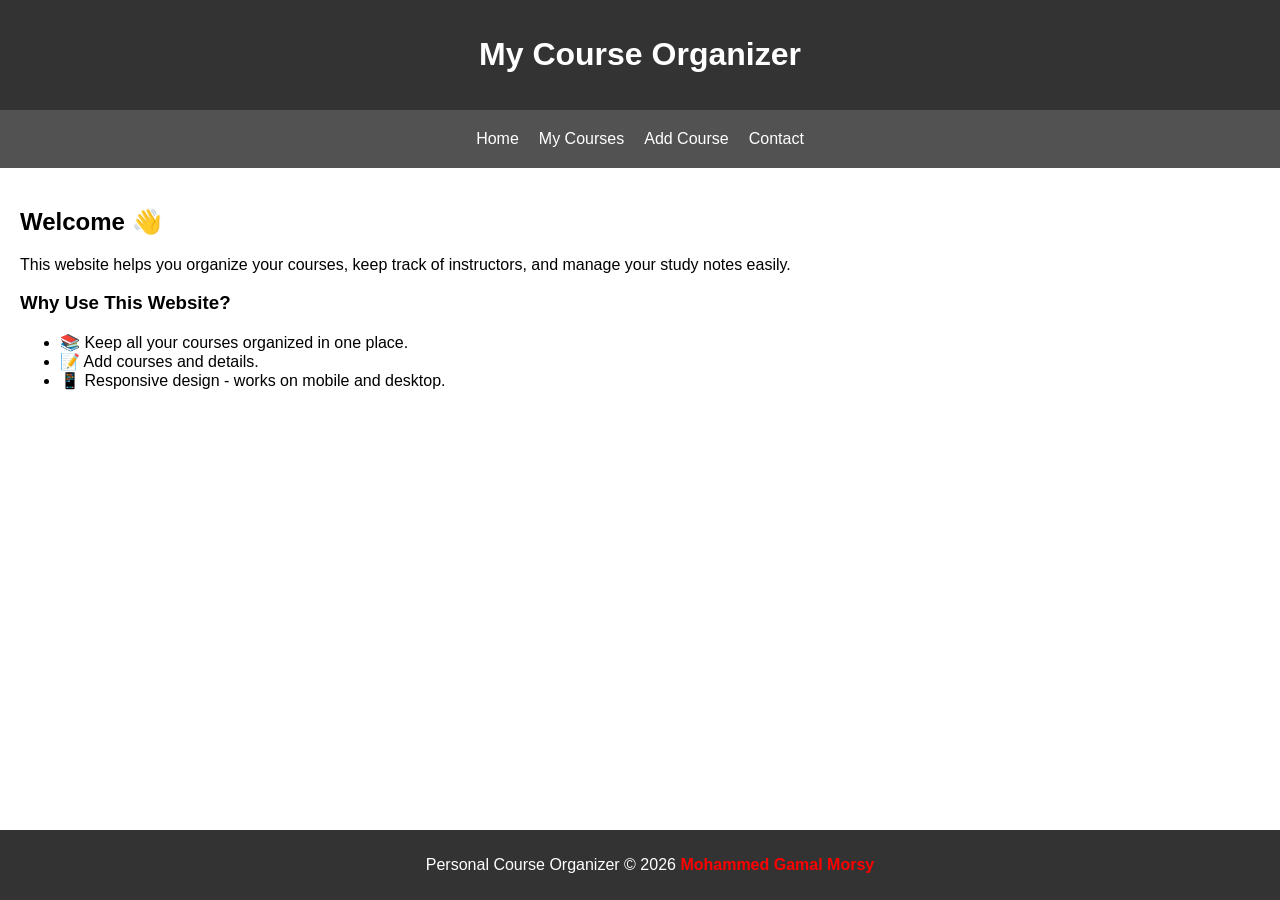
==== index.html @ b361df9e "Add files via upload" ====
<!DOCTYPE html>
<html lang="en">
<head>
  <meta charset="UTF-8">
  <title>Home</title>
  <meta name="viewport" content="width=device-width, initial-scale=1.0">
  <link rel="stylesheet" href="style.css">
</head>
<body>

<header>
  <h1>My Course Organizer</h1>
</header>

<nav>
  <a href="index.html">Home</a>
  <a href="courses.html">My Courses</a>
  <a href="add-course.html">Add Course</a>
  <a href="contact.html">Contact</a>
</nav>

<main>
  <section>
    <h2>Welcome 👋</h2>
    <p>This website helps you organize your courses, keep track of instructors, and manage your study notes easily.</p>
  </section>

  <section>
    <h3>Why Use This Website?</h3>
    <ul>
      <li>📚 Keep all your courses organized in one place.</li>
      <li>📝 Add courses and details.</li>
      <li>📱 Responsive design - works on mobile and desktop.</li>
    </ul>
  </section>
</main>

<footer>
  <p>Personal Course Organizer © 2026 
    <span class="my-name">Mohammed Gamal Morsy</span>
  </p>
</footer>

</body>
</html>
---- style.css ----
body {
  font-family: Arial;
  margin: 0;
}

header {
  background: #333;
  color: white;
  padding: 15px;
  text-align: center;
}

nav {
  background: #525252;
  padding: 10px;
  text-align: center;
  display: flex;
  justify-content: center;
}

nav a {
  color: white;
  margin: 10px;
  text-decoration: none;
  transition: color 0.5s;
}

nav a:hover {
  color: RED;
}

main {
  padding: 20px;
  padding-bottom: 60px; 
}

table {
  width: 100%;
  border-collapse: collapse;
}

th, td {
  border: 1px solid black;
  padding: 10px;
  text-align: center;
}

th {
  background: #333;
  color: white;
}

tr:hover {
  background-color: #cdcdcd;
}

form input, form textarea {
  width: 99%;
  margin: 10px 0;
  padding: 10px;
}

button {
  padding: 10px;
  background: #333;
  color: white;
  border: none;
  transition: background 0.5s;
}

button:hover {
  background: #525252;
  cursor: pointer;
}

footer {
  background: #333;
  color: white;
  text-align: center;
  padding: 10px;
  position: fixed;
  bottom: 0;
  width: 100%;
}

.my-name {
  color: red;
  font-weight: bold; /* اختياري لو عايز الاسم يبقى أوضح */
}

@media (max-width: 600px) {
  nav {
    flex-direction: column;
    align-items: center;
  }
  table, form {
    font-size: 14px;
  }
}
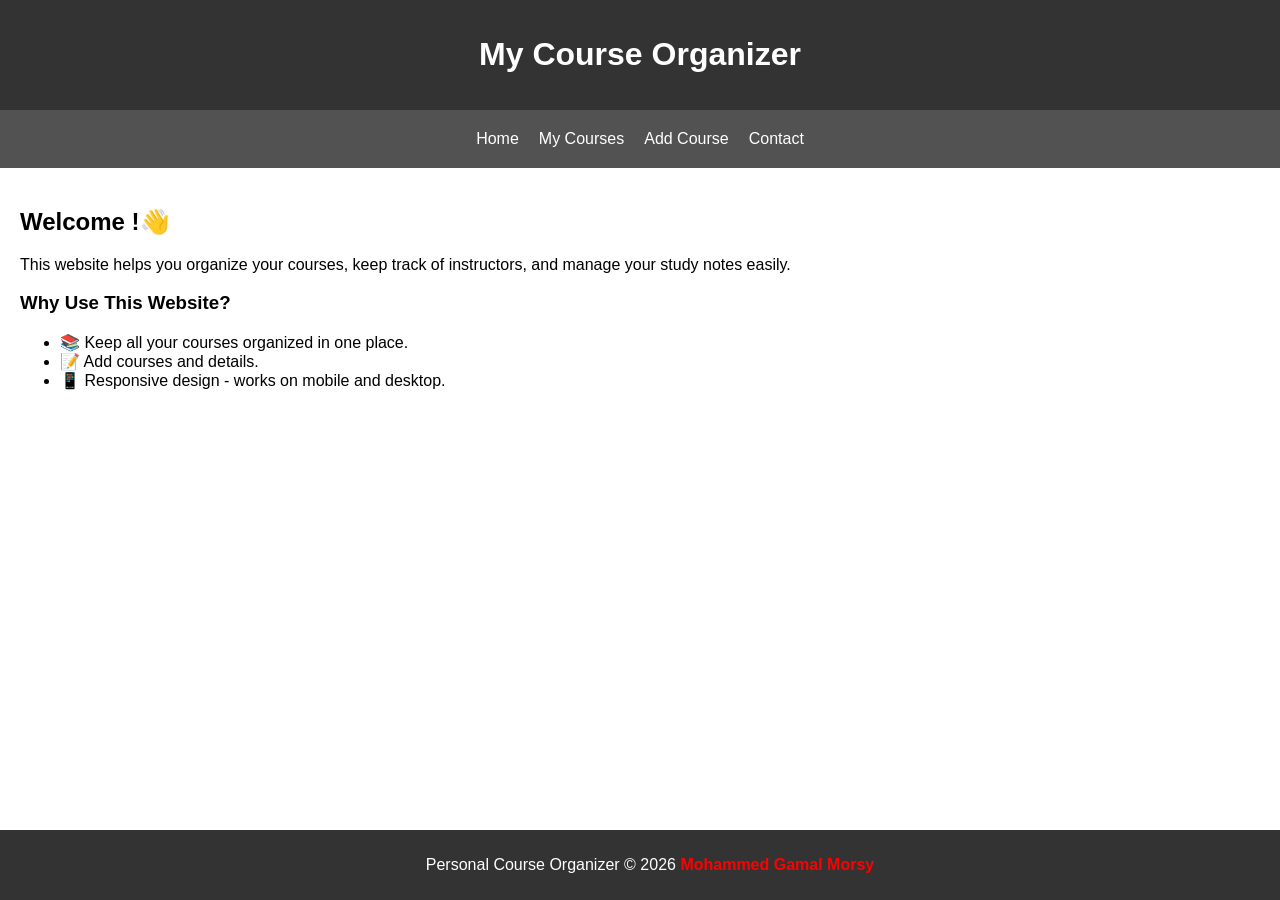
==== commit 29108121: "Update index.html" ====
--- a/index.html
+++ b/index.html
@@ -21,7 +21,7 @@
 
 <main>
   <section>
-    <h2>Welcome 👋</h2>
+    <h2>Welcome !👋</h2>
     <p>This website helps you organize your courses, keep track of instructors, and manage your study notes easily.</p>
   </section>
 
@@ -42,4 +42,4 @@
 </footer>
 
 </body>
-</html>+</html>
--- a/style.css
+++ b/style.css
@@ -94,6 +94,6 @@
     align-items: center;
   }
   table, form {
-    font-size: 14px;
+    font-size: 15px;
   }
-}+}
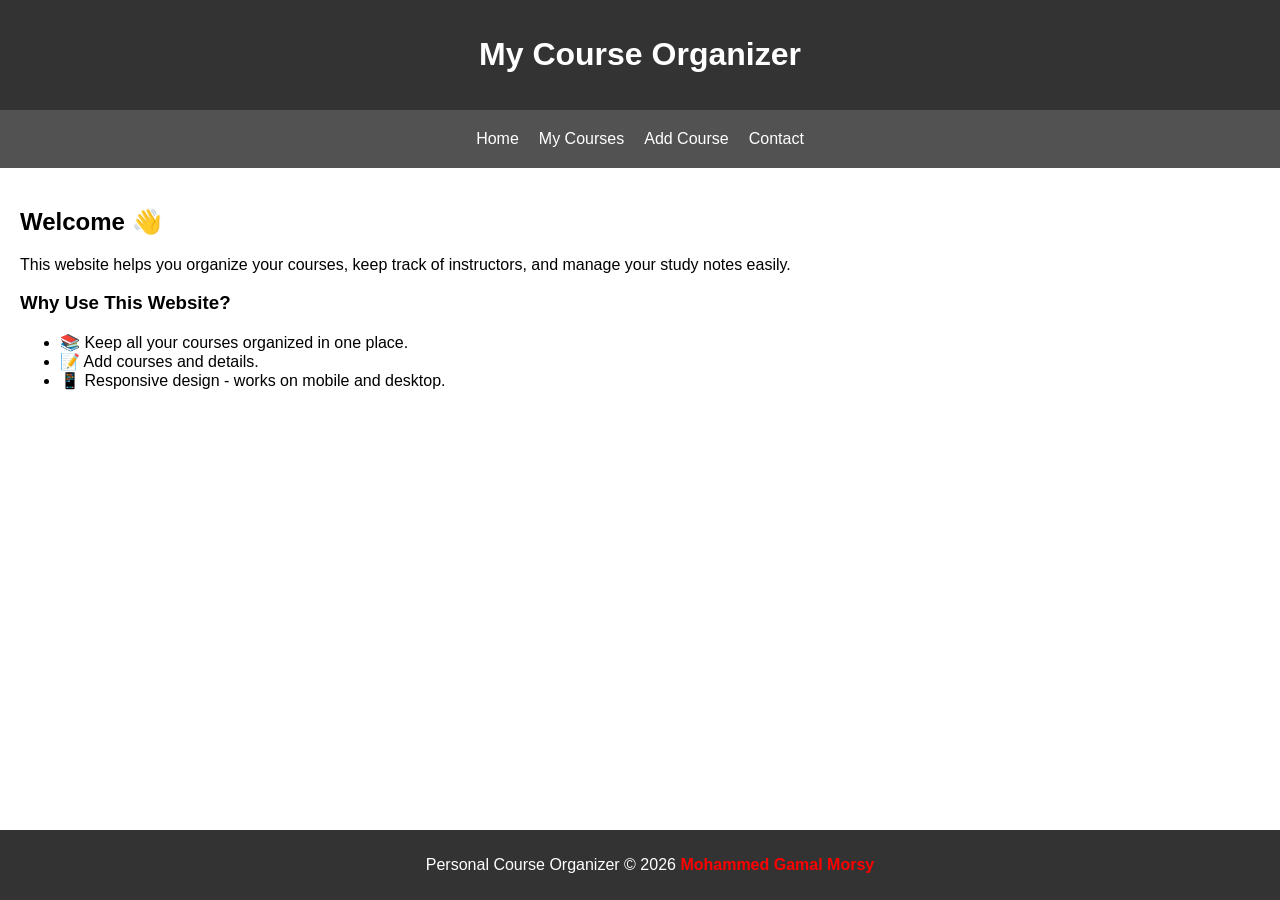
==== commit 9debc8df: "Update index.html" ====
--- a/index.html
+++ b/index.html
@@ -21,7 +21,7 @@
 
 <main>
   <section>
-    <h2>Welcome !👋</h2>
+    <h2>Welcome 👋</h2>
     <p>This website helps you organize your courses, keep track of instructors, and manage your study notes easily.</p>
   </section>
 
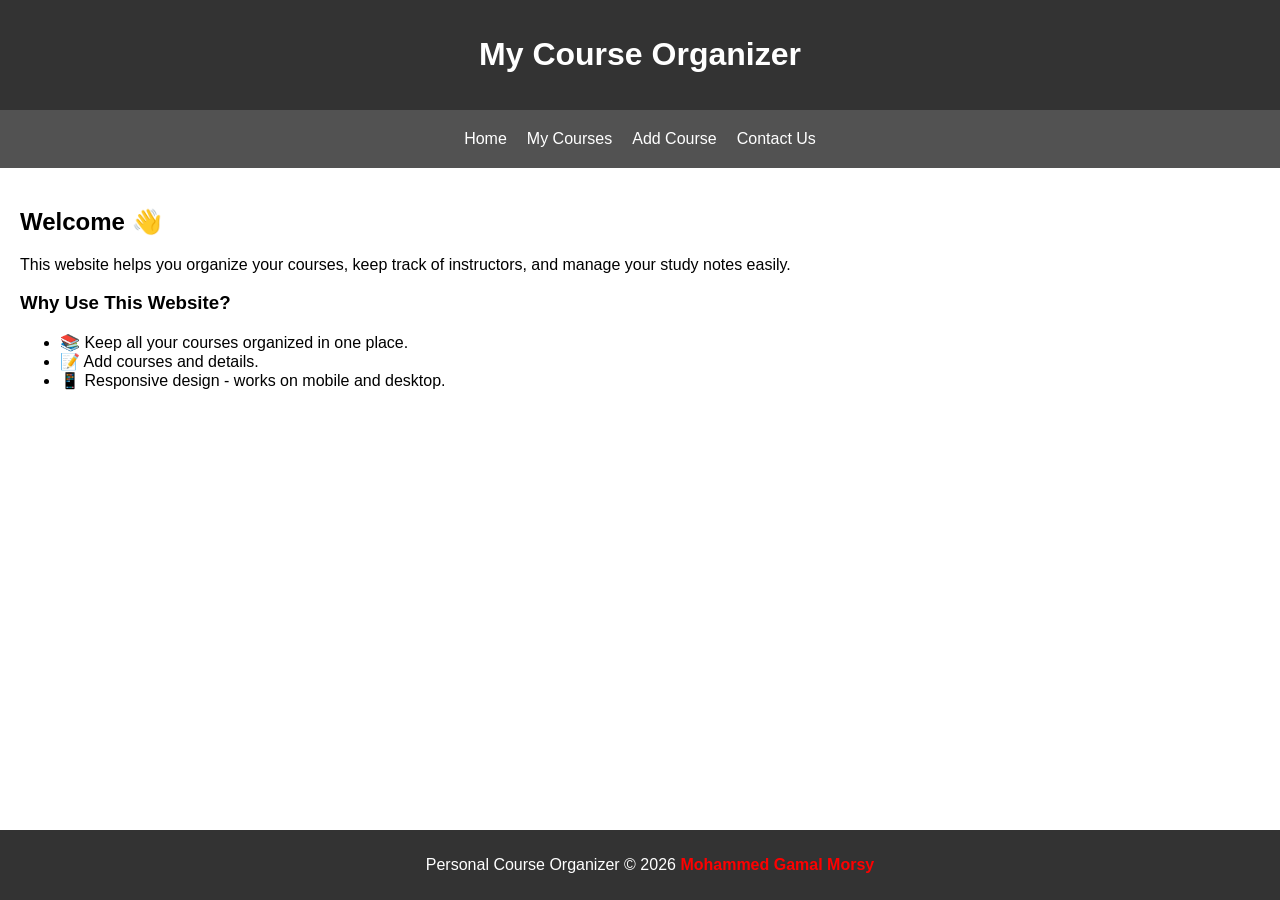
==== commit 9ef4a120: "Update index.html" ====
--- a/index.html
+++ b/index.html
@@ -16,7 +16,7 @@
   <a href="index.html">Home</a>
   <a href="courses.html">My Courses</a>
   <a href="add-course.html">Add Course</a>
-  <a href="contact.html">Contact</a>
+  <a href="contact-us.html">Contact Us</a>
 </nav>
 
 <main>
--- a/style.css
+++ b/style.css
@@ -94,6 +94,6 @@
     align-items: center;
   }
   table, form {
-    font-size: 15px;
+    font-size: 10px;
   }
-}
+}
